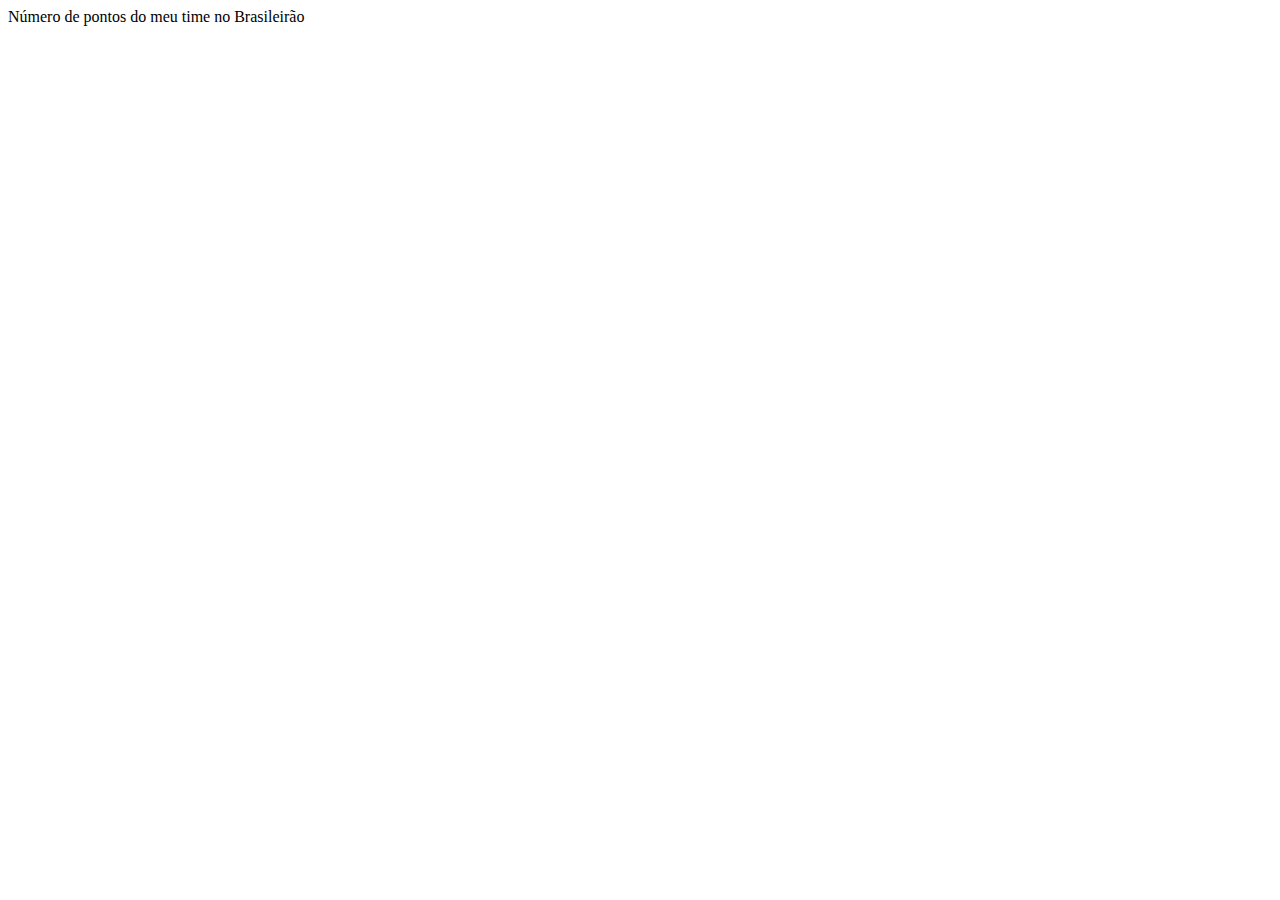
==== programa3.html @ 8f60d592 "Add files via upload" ====
<!DOCTYPE html>
<html lang="pt-br">
<head>
    <meta charset="UTF-8">
    <meta http-equiv="X-UA-Compatible" content="IE=edge">
    <meta name="viewport" content="width=device-width, initial-scale=1.0">
    <title>Pontuação de Time</title>
</head>
<body>

       <script>
function pulaLinha(){
    document.write('<br><br>')
}

function mostra(texto){
    document.write(texto)
    pulaLinha()
}

mostra('Número de pontos do meu time no Brasileirão ')

let vitorias = prompt('Quantas vitorias o seu time obteve durante o campeonato?')

let empates = prompt('Quantos empates seu time teve')

let derrotas = prompt('Quantas vezes seu time perdeu')

let pontuacao = parseInt(vitorias * 3) + parseInt(empates)

mostra(`O ${nomeTime} obteve um total de ${pontuacao} pontos`)

if(pontuacao > 80){
    mostra('Parabéns, seu time passou para a série A do Brasileirão')

}
else if(pontuação < 20){
    mostra('Infelizmente sue time foi rebaixado')
}else {
   mostra('Seu time continua na série B')
}

    </script>

</body>
</html>
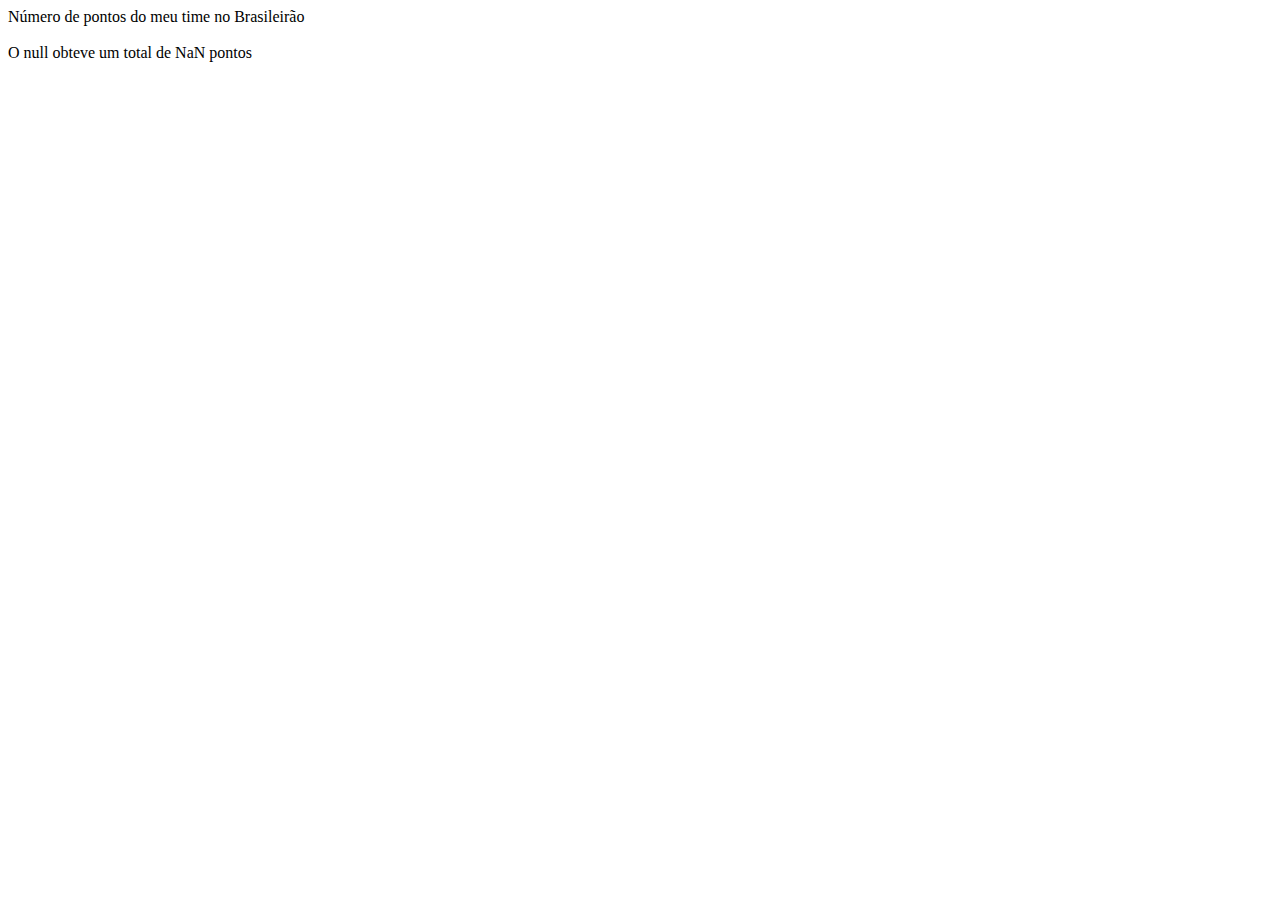
==== commit 0e23f66e: "Add files via upload" ====
--- a/programa3.html
+++ b/programa3.html
@@ -19,6 +19,8 @@
 }
 
 mostra('Número de pontos do meu time no Brasileirão ')
+
+let nomeTime = prompt('Qual o nome do seu time')
 
 let vitorias = prompt('Quantas vitorias o seu time obteve durante o campeonato?')
 
